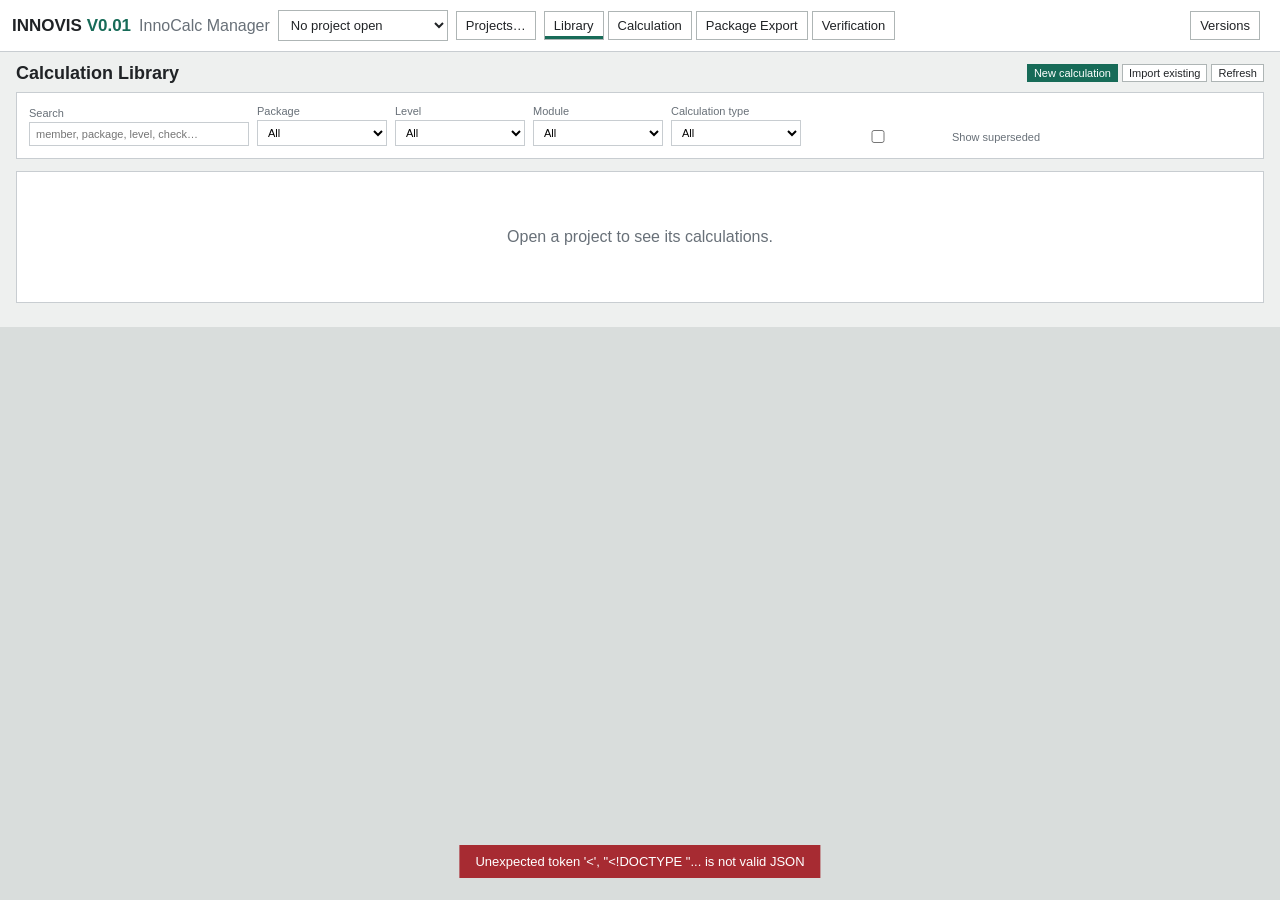
==== InnoCalcManager/index.html @ 98b30159 "Initial InnoCalc head application" ====
<!doctype html>
<html lang="en">
<head>
<meta charset="utf-8">
<meta name="viewport" content="width=device-width,initial-scale=1">
<title>InnoCalc Manager</title>
<link rel="stylesheet" href="styles.css">
<link rel="stylesheet" href="/calcpad-theme.css">
</head>
<body>

<!-- ------------------------------------------------------------------ sign in -->
<dialog id="signInDialog">
  <form id="signInForm" method="dialog">
    <h1>InnoCalc Manager</h1>
    <p class="muted" id="signInMode">Checking sign-in method&hellip;</p>
    <section id="devSignIn">
      <label>Innovis email<input id="signInEmail" type="email" placeholder="name@innovis.com.au" autocomplete="email" required></label>
      <div class="two-col">
        <label>Full name<input id="signInName" autocomplete="name" placeholder="Jarvis Anderson"></label>
        <label>Initials<input id="signInInitials" maxlength="4" placeholder="JA"></label>
      </div>
      <p class="notice">This release uses no passwords. Office 365 single sign-on is configured but not activated.</p>
      <p id="signInError" class="error"></p>
      <div class="actions"><button class="primary" type="submit">Continue</button></div>
    </section>
    <section id="ssoSignIn" hidden>
      <p>Sign in with your Innovis Office 365 account.</p>
      <p id="ssoError" class="error"></p>
      <div class="actions"><button id="ssoStart" class="primary" type="button">Sign in with Office 365</button></div>
    </section>
  </form>
</dialog>

<!-- ------------------------------------------------------------------ toolbar -->
<header class="toolbar">
  <strong>INNOVIS <span id="versionTag">V0.01</span></strong>
  <span class="muted">InnoCalc Manager</span>
  <label class="sr-only" for="projectSelect">Project</label>
  <select id="projectSelect" title="Your projects"><option value="">No project open</option></select>
  <button id="projectsButton" type="button" title="Manage projects">Projects&hellip;</button>
  <nav>
    <button id="navLibrary" class="active">Library</button>
    <button id="navCalculation">Calculation</button>
    <button id="navPackage">Package Export</button>
    <button id="navQa">Verification</button>
  </nav>
  <span id="moduleBadge"></span>
  <span class="spacer"></span>
  <span class="dirty-dot" title="Unsaved changes"></span>
  <button id="saveCalculation" class="primary calc-action" hidden>SAVE</button>
  <button id="versionsButton" type="button">Versions</button>
  <span id="currentUser"></span>
</header>

<!-- ------------------------------------------------------------------ library -->
<section id="libraryView" class="view">
  <div class="view-head">
    <h1>Calculation Library</h1>
    <div class="row-actions">
      <button id="newCalculation" class="primary">New calculation</button>
      <button id="adoptExisting" type="button" title="Index calculations filed by the standalone tools">Import existing</button>
      <button id="refreshLibrary" type="button">Refresh</button>
    </div>
  </div>
  <div class="card">
    <div class="filters">
      <label>Search<input id="librarySearch" type="search" placeholder="member, package, level, check&hellip;"></label>
      <label>Package<select id="libraryPackage"><option value="">All</option></select></label>
      <label>Level<select id="libraryLevel"><option value="">All</option></select></label>
      <label>Module<select id="libraryModule"><option value="">All</option></select></label>
      <label>Calculation type<select id="libraryCalcType"><option value="">All</option></select></label>
      <label class="check" style="flex-direction:row;align-items:center;gap:6px"><input id="libraryShowSuperseded" type="checkbox"> Show superseded</label>
    </div>
  </div>
  <div class="card"><div id="libraryTable"><p class="empty-state">Open a project to see its calculations.</p></div></div>
</section>

<!-- -------------------------------------------------------------- calculation -->
<div id="calculationView" class="workspace" hidden>
  <aside class="navigator">
    <div class="nav-title"><b>Project Calculations</b><button id="refreshTree" title="Refresh">&#8635;</button></div>
    <div id="calcTree" class="tree"><p class="muted">Open a project to load calculations.</p></div>
  </aside>
  <aside class="inputs" id="inputPanel">
    <div class="panel-heading"><h1 id="inputTitle">Inputs</h1><span id="calcState">Ready</span></div>
    <details open><summary>Identity</summary>
      <div class="field-grid">
        <label id="identityTypeLabel">Type<input id="idMemberType" list="idMemberTypes" autocomplete="off"></label>
        <datalist id="idMemberTypes"></datalist>
        <label id="identityNumberLabel">Number<input id="idMemberNumber" maxlength="12"></label>
        <label>Package<input id="idPackage" list="idPackages"></label>
        <datalist id="idPackages"></datalist>
        <label>Level<input id="idLevel" list="idLevels" placeholder="e.g. L02"></label>
        <datalist id="idLevels"></datalist>
        <label class="wide">Subject<input id="idSubject"></label>
        <label>Checked by<input id="idChecker" maxlength="12"></label>
        <label>Designer<input id="idDesigner" maxlength="4"></label>
      </div>
    </details>
    <div id="schemaGroups"></div>
    <div id="schemaOptional"></div>
    <div id="moduleActions" class="pad-add"></div>
  </aside>
  <main id="reportPane" class="report"><div class="empty">Choose a module and open a project to calculate.</div></main>
</div>

<!-- ----------------------------------------------------------- package export -->
<section id="packageView" class="view" hidden>
  <div class="view-head"><h1>Package Export</h1>
    <div class="row-actions">
      <button id="packageRefresh" type="button">Refresh</button>
      <button id="packageBuild" class="primary">Build PDF package</button>
    </div>
  </div>
  <div class="card">
    <h2>Select and order</h2>
    <div class="filters">
      <label>Package<select id="pkgPackage"><option value="">All</option></select></label>
      <label>Level<select id="pkgLevel"><option value="">All</option></select></label>
      <label>Member type<select id="pkgMemberType"><option value="">All</option></select></label>
      <label>Calculation type<select id="pkgCalcType"><option value="">All</option></select></label>
      <label>Sort by<select id="pkgSort1"></select></label>
      <label>then<select id="pkgSort2"></select></label>
      <label>then<select id="pkgSort3"></select></label>
      <label class="check" style="flex-direction:row;align-items:center;gap:6px"><input id="pkgFinalisedOnly" type="checkbox"> Finalised only</label>
      <button id="pkgSelectAll" type="button">Select all</button>
      <button id="pkgSelectNone" type="button">Select none</button>
    </div>
  </div>
  <div class="card">
    <div class="two-col">
      <label>Package title<input id="pkgTitle" placeholder="Structural calculations - Stage 1"></label>
      <label>Drawing review set (PDF)<span class="row-actions"><input id="pkgDrawings" placeholder="Optional combined drawing PDF"><button id="pkgPickDrawings" type="button">Browse</button></span></label>
    </div>
  </div>
  <div class="card"><div id="packageTable"><p class="empty-state">Open a project to build a package.</p></div></div>
</section>

<!-- ---------------------------------------------------------------- verification -->
<section id="qaView" class="view" hidden>
  <div class="view-head"><h1>Verification &amp; QA</h1>
    <div class="row-actions">
      <button id="qaNew" class="primary">New verification package</button>
      <button id="qaStatusButton" type="button">Status across projects</button>
      <button id="qaRefresh" type="button">Refresh</button>
    </div>
  </div>
  <div class="card"><h2>Verification packages</h2><div id="qaList"><p class="empty-state">Open a project to see its verification record.</p></div></div>
  <div class="card" id="qaDetailCard" hidden>
    <h2 id="qaDetailTitle">Package</h2>
    <div id="qaDetail"></div>
  </div>
</section>

<!-- ------------------------------------------------------------------ dialogs -->
<dialog id="projectsDialog"><div class="dialog-body">
  <button class="close" data-close type="button">&times;</button>
  <h1>Projects</h1>
  <h2>Open a project</h2>
  <div class="filters">
    <label>Project number<input id="findCode" placeholder="J3657" maxlength="12"></label>
    <button id="findButton" type="button">Find</button>
    <button id="rescanButton" type="button" title="Rebuild the project folder index in the background">Rescan drive</button>
    <span id="discoveryStatus" class="muted"></span>
  </div>
  <div id="findResults"></div>
  <div class="scroll-box" id="projectList"></div>
  <h2>Add or create a project</h2>
  <div class="two-col">
    <label class="wide">Project folder<span class="row-actions"><input id="newProjectPath" placeholder="J:\Active Projects\J3601 to J3700\J3657 - ABC - Warehouse"><button id="pickFolder" type="button">Browse</button></span></label>
    <label>Project number<input id="newProjectCode" placeholder="J3657"></label>
    <label>Client reference<input id="newProjectClient"></label>
    <label class="wide">Project name<input id="newProjectName"></label>
    <label class="check"><input id="newProjectCreate" type="checkbox"> Create the folder and Innovis sub-folders if they do not exist</label>
  </div>
  <p id="projectsError" class="error"></p>
  <div class="actions"><button id="addProject" class="primary" type="button">Add project</button><button data-close type="button">Close</button></div>
</div></dialog>

<dialog id="moduleDialog"><div class="dialog-body">
  <button class="close" data-close type="button">&times;</button>
  <h1>New calculation</h1>
  <p class="muted">Choose the calculation module. Each module supplies its own inputs, calculations and presentation.</p>
  <div id="moduleCards" class="module-cards"></div>
  <div class="actions"><button data-close type="button">Cancel</button></div>
</div></dialog>

<dialog id="peopleDialog"><div class="dialog-body">
  <button class="close" data-close type="button">&times;</button>
  <h1>Project team</h1>
  <p class="muted">Designers may edit calculations. Verifiers may endorse verification packages.</p>
  <div class="scroll-box" id="peopleList"></div>
  <h3>Add someone</h3>
  <div class="two-col"><label>Innovis email<input id="newPersonEmail" type="email" placeholder="name@innovis.com.au"></label>
  <label>Role<select id="newPersonRole"><option value="designer">Designer</option><option value="verifier">Verifier</option></select></label></div>
  <p id="peopleError" class="error"></p>
  <div class="actions"><button id="savePeople" class="primary" type="button">Save team</button><button data-close type="button">Cancel</button></div>
</div></dialog>

<dialog id="qaDialog"><div class="dialog-body">
  <button class="close" data-close type="button">&times;</button>
  <h1>New verification package</h1>
  <div class="two-col">
    <label>Package title<input id="qaTitle" placeholder="Stage 1 structural calculations"></label>
    <label>Reviewer initials<input id="qaReviewerInitials" maxlength="4" placeholder="ABC"></label>
    <label>Reviewer<select id="qaReviewer"></select></label>
    <label>Drawing review set (PDF)<span class="row-actions"><input id="qaDrawings" placeholder="Optional"><button id="qaPickDrawings" type="button">Browse</button></span></label>
  </div>
  <p class="muted" id="qaFolderPreview"></p>
  <h2>Verification method</h2>
  <div id="qaMethods" class="two-col"></div>
  <label>Other<input id="qaMethodOther"></label>
  <h2>Designer's statement</h2>
  <div id="qaStatement" class="scroll-box"></div>
  <label>Additional comments by producer of output<textarea id="qaProducerComments" rows="2"></textarea></label>
  <h2>Calculations included</h2>
  <p class="muted">The current Package Export selection is used. <span id="qaSelectionCount"></span></p>
  <p id="qaError" class="error"></p>
  <div class="actions"><button id="qaCreate" class="primary" type="button">Create verification package</button><button data-close type="button">Cancel</button></div>
</div></dialog>

<dialog id="qaStatusDialog"><div class="dialog-body">
  <button class="close" data-close type="button">&times;</button>
  <h1>Verification status</h1>
  <p class="muted">Status of every project in your list, for the business-wide QA review.</p>
  <div id="qaStatusTable"></div>
  <div class="actions"><button data-close type="button">Close</button></div>
</div></dialog>

<dialog id="learningDialog"><div class="dialog-body">
  <button class="close" data-close type="button">&times;</button>
  <h1>Calculation Pad - how it works</h1>
  <div id="learningBody"></div>
  <div class="actions"><button data-close type="button">Close</button></div>
</div></dialog>

<dialog id="versionsDialog"><div class="dialog-body">
  <button class="close" data-close type="button">&times;</button>
  <h1>Version control</h1>
  <div id="versionHistory"></div>
  <div class="actions"><button data-close type="button">Close</button></div>
</div></dialog>

<dialog id="unsavedDialog"><div class="dialog-body">
  <h1>Save this calculation?</h1>
  <p id="unsavedMessage">You have unsaved changes to this calculation.</p>
  <div class="actions">
    <button id="unsavedSave" class="primary" type="button">Save and continue</button>
    <button id="unsavedDiscard" type="button">Discard changes</button>
    <button id="unsavedCancel" type="button">Stay here</button>
  </div>
</div></dialog>

<div id="toast" role="status"></div>
<script src="app.js"></script>
</body>
</html>
---- InnoCalcManager/styles.css ----
:root{--ink:#202326;--muted:#687078;--line:#c8cdd1;--paper:#fff;--panel:#f4f5f3;--accent:#176b58;--danger:#a72b32;--warn:#8a5a00}
*{box-sizing:border-box}
html,body{margin:0;height:100%;color:var(--ink);background:#d9dddc;font-family:"Aptos","Segoe UI",sans-serif}
button,a,.import,input,select,textarea{font:inherit}
button,.toolbar a,.import{border:1px solid #aeb5b5;background:#fff;color:var(--ink);padding:7px 10px;text-decoration:none;cursor:pointer}
button:hover:not(:disabled),.toolbar a:hover{border-color:var(--accent)}
button:disabled{opacity:.5;cursor:default}
button.primary,.primary{background:var(--accent);color:#fff;border-color:var(--accent)}
button.danger{border-color:var(--danger);color:var(--danger)}
button.active{box-shadow:inset 0 -3px var(--accent)}
/* Class-based display rules would otherwise beat the user-agent [hidden] rule. */
[hidden]{display:none!important}
.sr-only{position:absolute;width:1px;height:1px;overflow:hidden;clip:rect(0 0 0 0);white-space:nowrap}

/* ---- toolbar ---- */
.toolbar{min-height:52px;display:flex;align-items:center;gap:8px;padding:0 12px;background:#fff;border-bottom:1px solid var(--line);position:sticky;top:0;z-index:20;flex-wrap:wrap}
.toolbar strong{font-family:"Bahnschrift",sans-serif;font-size:17px;white-space:nowrap}
.toolbar strong span{color:var(--accent)}
.toolbar button{padding:6px 9px;font-size:13px}
.toolbar .standard{font-size:12px;color:var(--muted)}
.toolbar nav{display:flex;gap:4px}
.toolbar .spacer{flex:1}
.toolbar select{border:1px solid #aeb5b5;background:#fff;color:var(--ink);padding:6px 8px;cursor:pointer;font-size:13px}
.toolbar select:hover{border-color:var(--accent)}
#projectSelect{max-width:280px;min-width:170px}
#moduleBadge{font-size:11px;color:var(--muted);max-width:280px;overflow:hidden;text-overflow:ellipsis;white-space:nowrap}
#currentUser{font-size:12px;color:var(--muted);white-space:nowrap}
.dirty-dot{display:none;width:8px;height:8px;border-radius:50%;background:var(--warn)}
body.dirty .dirty-dot{display:inline-block}

/* ---- workspace ---- */
.workspace{display:grid;grid-template-columns:230px 360px minmax(700px,1fr);height:calc(100vh - 53px);overflow:hidden}
.workspace.wide{grid-template-columns:1fr}
.navigator,.inputs{background:var(--panel);border-right:1px solid var(--line);overflow:auto}
.navigator{padding:12px}
.nav-title,.panel-heading,.view-head{display:flex;align-items:center;justify-content:space-between;gap:8px}
.nav-title button{padding:3px 8px}
.tree{font-size:13px}
.tree details{margin:6px 0 0 6px}
.tree summary{cursor:pointer;font-weight:600}
.tree button{display:block;border:0;background:transparent;padding:3px 6px;color:var(--accent);text-align:left;width:100%}
.tree button:hover{background:#e6ebe9}
.tree button.selected{background:#dce7e3;font-weight:650}
.inputs{padding:10px}
.panel-heading h1,.view-head h1{font:600 18px/1 "Bahnschrift",sans-serif;margin:5px}
.panel-heading span{font-size:11px;color:var(--muted)}
.inputs>details,.optional{border-bottom:1px solid var(--line);background:#fff}
.inputs>details>summary,.optional>label{display:block;padding:9px;font-weight:650;font-size:13px;cursor:pointer}
.field-grid{display:grid;grid-template-columns:minmax(0,1fr) minmax(0,1fr);gap:8px;padding:0 9px 10px}
.field-grid label{display:flex;flex-direction:column;font-size:11px;color:var(--muted);gap:3px}
.field-grid label.wide,.field-grid .wide{grid-column:1/-1}
.field-grid input,.field-grid select,.field-grid textarea{border:1px solid var(--line);background:#fff;padding:5px 6px;color:var(--ink);font-size:13px;width:100%}
.field-grid label.check{flex-direction:row;align-items:center;gap:6px;font-size:12px;color:var(--ink)}
.field-grid label.check input{width:auto}
.field-grid .hint{grid-column:1/-1;font-size:11px;color:var(--muted);margin:0}
.optional>label{display:flex;align-items:center;gap:8px}
.optional details[data-panel]{border-top:1px solid var(--line)}
.report{overflow:auto;background:#d9dddc;padding:8px 0}
.report .empty{margin:40px auto;max-width:520px;background:#fff;border:1px solid var(--line);padding:24px;text-align:center;color:var(--muted)}

/* ---- generic views ---- */
.view{padding:12px 16px;overflow:auto;background:#eef0ef}
.view-head{margin-bottom:10px}
.view-head h1{margin:0}
.card{background:#fff;border:1px solid var(--line);padding:12px;margin-bottom:12px}
.card h2{font:600 14px/1.2 "Bahnschrift",sans-serif;margin:0 0 8px;border-bottom:1px solid var(--line);padding-bottom:6px}
.filters{display:flex;flex-wrap:wrap;gap:8px;align-items:flex-end}
.filters label{display:flex;flex-direction:column;font-size:11px;color:var(--muted);gap:3px}
.filters input,.filters select{border:1px solid var(--line);padding:5px 6px;background:#fff;min-width:130px}
.filters input[type=search]{min-width:220px}
table.data{width:100%;border-collapse:collapse;font-size:12px;background:#fff}
table.data th{position:sticky;top:0;background:#eef0ef;border-bottom:1px solid var(--line);text-align:left;padding:5px 6px;white-space:nowrap;z-index:1}
table.data td{border-bottom:1px solid #e3e6e5;padding:4px 6px;vertical-align:middle}
table.data tr.superseded{opacity:.55}
table.data tr:hover td{background:#f6f8f7}
table.data input,table.data select,table.data textarea{border:1px solid var(--line);padding:3px 4px;width:100%;background:#fff}
table.data td.nowrap,table.data th.nowrap{white-space:nowrap}
.util{font-variant-numeric:tabular-nums;font-weight:650}
.util.over{color:var(--danger)}
.pill{display:inline-block;padding:1px 7px;border-radius:9px;font-size:11px;font-weight:650;color:#fff}
.pill.ok{background:#176b3a}.pill.fail{background:var(--danger)}.pill.open{background:var(--danger)}
.pill.closed{background:#176b3a}.pill.deferred{background:var(--warn)}.pill.noted{background:#456}
.muted{color:var(--muted)}
.row-actions{display:flex;gap:4px;white-space:nowrap}
.row-actions button{padding:2px 6px;font-size:11px}
.empty-state{padding:28px;text-align:center;color:var(--muted)}

/* ---- dialogs ---- */
dialog{border:1px solid var(--line);padding:0;max-width:min(940px,94vw);width:100%;background:#fff;box-shadow:0 8px 30px rgba(0,0,0,.28)}
dialog::backdrop{background:rgba(20,25,25,.45)}
dialog form,dialog .dialog-body{padding:18px 20px 20px}
dialog h1{font:600 20px/1.2 "Bahnschrift",sans-serif;margin:0 0 12px}
dialog h2{font:600 15px/1.2 "Bahnschrift",sans-serif;margin:14px 0 8px;border-bottom:1px solid var(--line);padding-bottom:5px}
dialog h3{font:600 13px/1.2 "Bahnschrift",sans-serif;margin:12px 0 6px}
dialog label{display:flex;flex-direction:column;font-size:11px;color:var(--muted);gap:3px;margin-bottom:8px}
dialog label.check{flex-direction:row;align-items:center;gap:7px;font-size:12px;color:var(--ink)}
dialog input,dialog select,dialog textarea{border:1px solid var(--line);padding:6px 7px;background:#fff;font-size:13px;width:100%}
dialog label.check input{width:auto}
dialog .close{position:absolute;top:8px;right:10px;border:0;background:transparent;font-size:20px;line-height:1;padding:2px 6px}
dialog .actions{display:flex;gap:8px;justify-content:flex-end;margin-top:14px}
.error{color:var(--danger);font-size:12px;min-height:16px;margin:4px 0}
.notice{background:#fff6e0;border-left:3px solid var(--warn);padding:8px 10px;font-size:12px;margin:8px 0}
.module-cards{display:grid;grid-template-columns:repeat(auto-fill,minmax(250px,1fr));gap:10px}
.module-card{border:1px solid var(--line);padding:12px;text-align:left;background:#fff;cursor:pointer}
.module-card:hover{border-color:var(--accent);background:#f4f8f6}
.module-card b{display:block;font-size:14px;margin-bottom:3px}
.module-card small{display:block;color:var(--muted);font-size:11px;margin-bottom:5px}
.module-card p{margin:0;font-size:11.5px;color:#444}
.two-col{display:grid;grid-template-columns:1fr 1fr;gap:0 14px}
.three-col{display:grid;grid-template-columns:1fr 1fr 1fr;gap:0 12px}
.scroll-box{max-height:280px;overflow:auto;border:1px solid var(--line)}
.learning{list-style:none;margin:0;padding:0;font-size:12px}
.learning li{padding:6px 0;border-bottom:1px solid var(--line)}
.learning a{color:var(--accent)}
.learning span{display:block;color:var(--muted);font-size:11px}

/* ---- calculation pad editor ---- */
.pad-cells{display:flex;flex-direction:column;gap:8px;padding:0 9px 10px}
.pad-cell{border:1px solid var(--line);background:#fff}
.pad-cell header{display:flex;align-items:center;gap:6px;padding:5px 6px;background:#eef0ef;border-bottom:1px solid var(--line);font-size:11px}
.pad-cell header select{flex:0 0 auto;font-size:11px;padding:2px 3px}
.pad-cell header input{flex:1;font-size:11px;padding:2px 4px;border:1px solid var(--line)}
.pad-cell header button{padding:1px 6px;font-size:11px}
.pad-cell textarea{width:100%;border:0;padding:6px;font:12px/1.45 Consolas,monospace;resize:vertical;min-height:70px}
.pad-cell .pad-meta{display:flex;gap:6px;padding:5px 6px}
.pad-cell .pad-meta input,.pad-cell .pad-meta select{border:1px solid var(--line);padding:3px 4px;font-size:11px}
.pad-add{display:flex;gap:5px;flex-wrap:wrap;padding:0 9px 10px}
.pad-add button{padding:4px 8px;font-size:11px}

/* ---- toast ---- */
#toast{position:fixed;left:50%;bottom:22px;transform:translateX(-50%);background:#22282a;color:#fff;padding:9px 16px;font-size:13px;opacity:0;pointer-events:none;transition:opacity .2s;z-index:60;max-width:70vw}
#toast.show{opacity:1}
#toast.bad{background:var(--danger)}

@media(max-width:1280px){.workspace{grid-template-columns:200px 320px minmax(560px,1fr)}}
@media(max-width:1000px){.workspace{display:block;height:auto;overflow:visible}.navigator{display:none}.two-col,.three-col{grid-template-columns:1fr}}
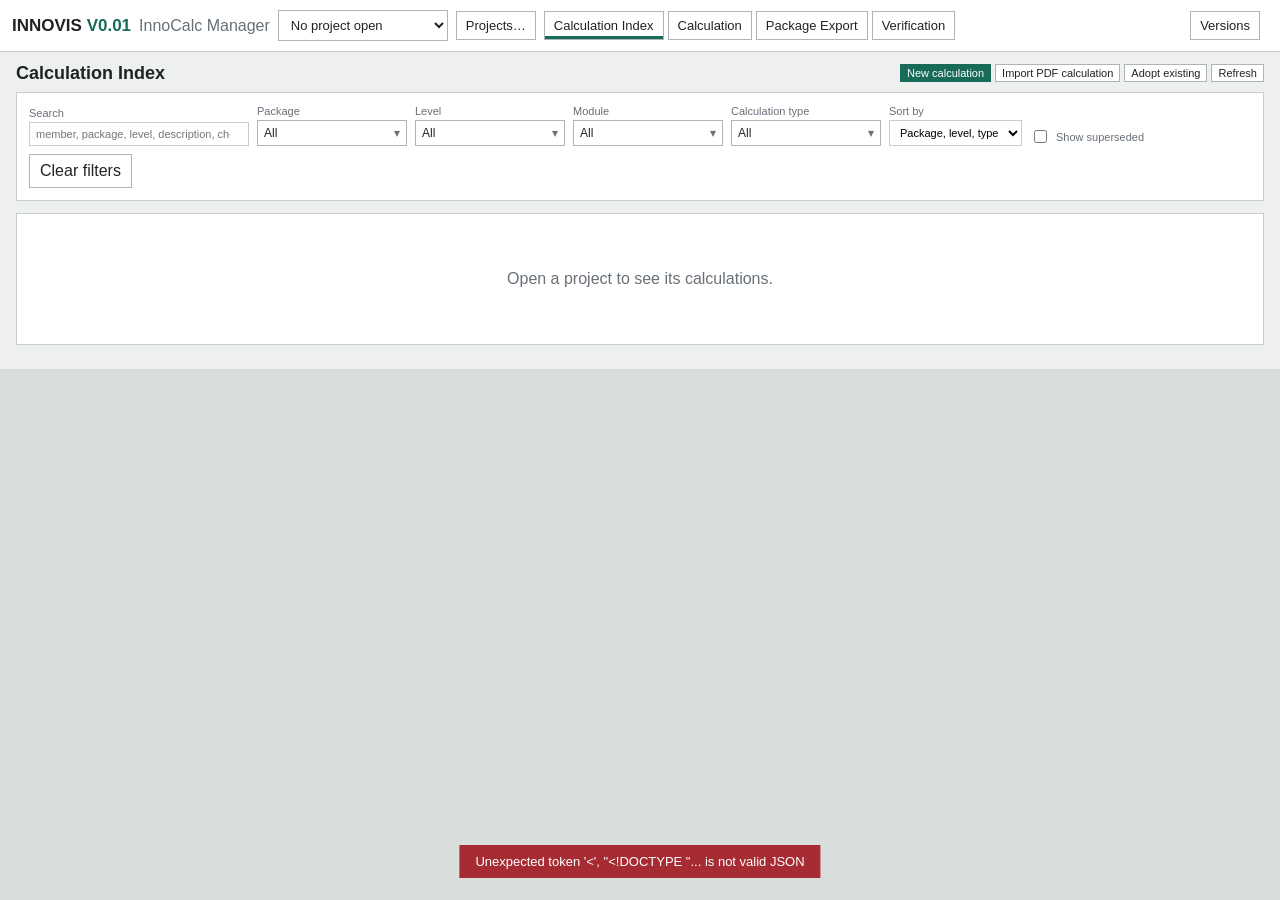
==== commit 840af8b6: "InnoCalc Manager V0.02 and new module brief Head unit: background PDF printing on save, discipline n" ====
--- a/InnoCalcManager/index.html
+++ b/InnoCalcManager/index.html
@@ -40,13 +40,14 @@
   <select id="projectSelect" title="Your projects"><option value="">No project open</option></select>
   <button id="projectsButton" type="button" title="Manage projects">Projects&hellip;</button>
   <nav>
-    <button id="navLibrary" class="active">Library</button>
+    <button id="navLibrary" class="active">Calculation Index</button>
     <button id="navCalculation">Calculation</button>
     <button id="navPackage">Package Export</button>
     <button id="navQa">Verification</button>
   </nav>
   <span id="moduleBadge"></span>
   <span class="spacer"></span>
+  <span id="saveState" class="save-state"></span>
   <span class="dirty-dot" title="Unsaved changes"></span>
   <button id="saveCalculation" class="primary calc-action" hidden>SAVE</button>
   <button id="versionsButton" type="button">Versions</button>
@@ -56,21 +57,24 @@
 <!-- ------------------------------------------------------------------ library -->
 <section id="libraryView" class="view">
   <div class="view-head">
-    <h1>Calculation Library</h1>
+    <h1>Calculation Index</h1>
     <div class="row-actions">
       <button id="newCalculation" class="primary">New calculation</button>
-      <button id="adoptExisting" type="button" title="Index calculations filed by the standalone tools">Import existing</button>
+      <button id="importPdf" type="button" title="Index a calculation prepared in other software">Import PDF calculation</button>
+      <button id="adoptExisting" type="button" title="Index calculations filed by the standalone tools">Adopt existing</button>
       <button id="refreshLibrary" type="button">Refresh</button>
     </div>
   </div>
   <div class="card">
     <div class="filters">
-      <label>Search<input id="librarySearch" type="search" placeholder="member, package, level, check&hellip;"></label>
-      <label>Package<select id="libraryPackage"><option value="">All</option></select></label>
-      <label>Level<select id="libraryLevel"><option value="">All</option></select></label>
-      <label>Module<select id="libraryModule"><option value="">All</option></select></label>
-      <label>Calculation type<select id="libraryCalcType"><option value="">All</option></select></label>
+      <label>Search<input id="librarySearch" type="search" placeholder="member, package, level, description, check&hellip;"></label>
+      <div class="multi" id="libraryPackage"></div>
+      <div class="multi" id="libraryLevel"></div>
+      <div class="multi" id="libraryModule"></div>
+      <div class="multi" id="libraryCalcType"></div>
+      <label>Sort by<select id="librarySort"></select></label>
       <label class="check" style="flex-direction:row;align-items:center;gap:6px"><input id="libraryShowSuperseded" type="checkbox"> Show superseded</label>
+      <button id="libraryClear" type="button">Clear filters</button>
     </div>
   </div>
   <div class="card"><div id="libraryTable"><p class="empty-state">Open a project to see its calculations.</p></div></div>
@@ -80,6 +84,7 @@
 <div id="calculationView" class="workspace" hidden>
   <aside class="navigator">
     <div class="nav-title"><b>Project Calculations</b><button id="refreshTree" title="Refresh">&#8635;</button></div>
+    <button id="newCalculationCalc" class="primary block" type="button">New calculation</button>
     <div id="calcTree" class="tree"><p class="muted">Open a project to load calculations.</p></div>
   </aside>
   <aside class="inputs" id="inputPanel">
@@ -94,8 +99,9 @@
         <label>Level<input id="idLevel" list="idLevels" placeholder="e.g. L02"></label>
         <datalist id="idLevels"></datalist>
         <label class="wide">Subject<input id="idSubject"></label>
-        <label>Checked by<input id="idChecker" maxlength="12"></label>
+        <label>Checked by<input id="idChecker" readonly tabindex="-1" placeholder="Set on verification" title="Written when the verifier closes the verification out"></label>
         <label>Designer<input id="idDesigner" maxlength="4"></label>
+        <label class="wide">Description<input id="idDescription" placeholder="Searchable description of this calculation"></label>
       </div>
     </details>
     <div id="schemaGroups"></div>
@@ -129,12 +135,23 @@
     </div>
   </div>
   <div class="card">
-    <div class="two-col">
-      <label>Package title<input id="pkgTitle" placeholder="Structural calculations - Stage 1"></label>
-      <label>Drawing review set (PDF)<span class="row-actions"><input id="pkgDrawings" placeholder="Optional combined drawing PDF"><button id="pkgPickDrawings" type="button">Browse</button></span></label>
+    <div class="issue-row">
+      <label class="grow-3">Package title<input id="pkgTitle" placeholder="Structural calculations - Stage 1 - superstructure to level 12" maxlength="120"></label>
+      <label class="grow-1">Reason for issue<input id="pkgReason" list="pkgReasons" placeholder="Internal Review"></label>
+      <datalist id="pkgReasons">
+        <option>Internal Review</option><option>Verification</option><option>Certification</option>
+        <option>Preliminary Check</option><option>Status Print</option>
+      </datalist>
+      <label class="grow-1">Issue to<select id="pkgReviewer"></select></label>
+      <label class="grow-2">Drawing review set (PDF)<span class="row-actions">
+        <input id="pkgDrawings" placeholder="Optional combined drawing PDF"><button id="pkgPickDrawings" type="button">Browse</button></span></label>
     </div>
   </div>
   <div class="card"><div id="packageTable"><p class="empty-state">Open a project to build a package.</p></div></div>
+  <div class="card">
+    <h2>Issue register</h2>
+    <div id="issueRegister"><p class="empty-state">No packages issued from this project yet.</p></div>
+  </div>
 </section>
 
 <!-- ---------------------------------------------------------------- verification -->
@@ -159,7 +176,7 @@
   <h1>Projects</h1>
   <h2>Open a project</h2>
   <div class="filters">
-    <label>Project number<input id="findCode" placeholder="J3657" maxlength="12"></label>
+    <label class="grow-2">Project number or name<input id="findCode" type="search" placeholder="J3657, or part of the client or project name" maxlength="80"></label>
     <button id="findButton" type="button">Find</button>
     <button id="rescanButton" type="button" title="Rebuild the project folder index in the background">Rescan drive</button>
     <span id="discoveryStatus" class="muted"></span>
@@ -167,12 +184,14 @@
   <div id="findResults"></div>
   <div class="scroll-box" id="projectList"></div>
   <h2>Add or create a project</h2>
+  <p class="muted">Type the project number and the folder, client reference and project name are
+  filled in for you. The project folder and the Innovis sub-folders are created automatically
+  if they do not exist; a folder chosen below the project's own level reverts to the top of the project.</p>
   <div class="two-col">
     <label class="wide">Project folder<span class="row-actions"><input id="newProjectPath" placeholder="J:\Active Projects\J3601 to J3700\J3657 - ABC - Warehouse"><button id="pickFolder" type="button">Browse</button></span></label>
     <label>Project number<input id="newProjectCode" placeholder="J3657"></label>
     <label>Client reference<input id="newProjectClient"></label>
     <label class="wide">Project name<input id="newProjectName"></label>
-    <label class="check"><input id="newProjectCreate" type="checkbox"> Create the folder and Innovis sub-folders if they do not exist</label>
   </div>
   <p id="projectsError" class="error"></p>
   <div class="actions"><button id="addProject" class="primary" type="button">Add project</button><button data-close type="button">Close</button></div>
@@ -182,8 +201,32 @@
   <button class="close" data-close type="button">&times;</button>
   <h1>New calculation</h1>
   <p class="muted">Choose the calculation module. Each module supplies its own inputs, calculations and presentation.</p>
-  <div id="moduleCards" class="module-cards"></div>
+  <label class="module-search">Search<input id="moduleSearch" type="search" placeholder="module, standard or discipline"></label>
+  <div class="module-browser">
+    <nav id="moduleTree" class="tree"></nav>
+    <div id="moduleCards" class="module-cards"></div>
+  </div>
   <div class="actions"><button data-close type="button">Cancel</button></div>
+</div></dialog>
+
+<dialog id="importPdfDialog"><div class="dialog-body">
+  <button class="close" data-close type="button">&times;</button>
+  <h1>Import a PDF calculation</h1>
+  <p class="muted">Index a calculation prepared in other software. The PDF is copied into the
+  project's calculation folder and takes its place in the index, in packages and in verification.</p>
+  <div class="two-col">
+    <label class="wide">PDF file<span class="row-actions"><input id="importPath" placeholder="Calculation PDF"><button id="importPick" type="button">Browse</button></span></label>
+    <label>Type<input id="importType" placeholder="e.g. Raft, Frame, Connection"></label>
+    <label>Number<input id="importNumber" maxlength="12" placeholder="0001"></label>
+    <label>Package<input id="importPackage" list="idPackages"></label>
+    <label>Level<input id="importLevel" list="idLevels"></label>
+    <label>Calculation type<input id="importCalcType" placeholder="e.g. Finite element, Supplier design"></label>
+    <label>Prepared in<input id="importOrigin" placeholder="e.g. RAPT, Space Gass, supplier"></label>
+    <label class="wide">Title<input id="importTitle"></label>
+    <label class="wide">Description<input id="importDescription" placeholder="Searchable description"></label>
+  </div>
+  <p id="importError" class="error"></p>
+  <div class="actions"><button id="importCreate" class="primary" type="button">Import</button><button data-close type="button">Cancel</button></div>
 </div></dialog>
 
 <dialog id="peopleDialog"><div class="dialog-body">
--- a/InnoCalcManager/styles.css
+++ b/InnoCalcManager/styles.css
@@ -67,6 +67,7 @@
 .filters{display:flex;flex-wrap:wrap;gap:8px;align-items:flex-end}
 .filters label{display:flex;flex-direction:column;font-size:11px;color:var(--muted);gap:3px}
 .filters input,.filters select{border:1px solid var(--line);padding:5px 6px;background:#fff;min-width:130px}
+.filters input[type=checkbox]{min-width:0;width:auto}
 .filters input[type=search]{min-width:220px}
 table.data{width:100%;border-collapse:collapse;font-size:12px;background:#fff}
 table.data th{position:sticky;top:0;background:#eef0ef;border-bottom:1px solid var(--line);text-align:left;padding:5px 6px;white-space:nowrap;z-index:1}
@@ -127,6 +128,63 @@
 .pad-add{display:flex;gap:5px;flex-wrap:wrap;padding:0 9px 10px}
 .pad-add button{padding:4px 8px;font-size:11px}
 
+/* ---- saving indicator ---- */
+.save-state{font-size:11px;color:var(--muted);white-space:nowrap;display:none}
+.save-state.busy,.save-state.done,.save-state.bad{display:inline-block}
+.save-state.busy{color:var(--warn)}
+.save-state.done{color:var(--accent)}
+.save-state.bad{color:var(--danger)}
+.save-state.busy::before{content:"";display:inline-block;width:9px;height:9px;margin-right:5px;vertical-align:-1px;border:2px solid #d8c9a5;border-top-color:var(--warn);border-radius:50%;animation:spin .8s linear infinite}
+@keyframes spin{to{transform:rotate(360deg)}}
+button.block{display:block;width:100%;margin:8px 0}
+
+/* ---- multi-select filter ---- */
+.multi{position:relative;font-size:11px;color:var(--muted)}
+.multi>button{display:block;min-width:150px;text-align:left;padding:5px 6px;font-size:12px;color:var(--ink)}
+.multi>button::after{content:"\25be";float:right;color:var(--muted)}
+.multi>button.on{border-color:var(--accent);font-weight:650}
+.multi .multi-panel{position:absolute;z-index:30;top:100%;left:0;min-width:210px;max-height:260px;overflow:auto;background:#fff;border:1px solid var(--line);box-shadow:0 6px 18px rgba(0,0,0,.18);padding:6px}
+.multi .multi-panel label{display:flex;flex-direction:row;align-items:center;gap:6px;padding:3px 4px;font-size:12px;color:var(--ink);cursor:pointer}
+.multi .multi-panel label:hover{background:#eef3f1}
+.multi .multi-panel input{width:auto}
+.multi .multi-panel .multi-actions{display:flex;gap:6px;border-top:1px solid var(--line);margin-top:5px;padding-top:5px}
+.multi .multi-panel .multi-actions button{flex:1;padding:3px 5px;font-size:11px}
+.multi-label{display:block;margin-bottom:3px}
+
+/* ---- module chooser tree ---- */
+.module-search{max-width:340px}
+.module-browser{display:grid;grid-template-columns:210px minmax(0,1fr);gap:12px;min-height:320px;max-height:56vh}
+.module-browser .tree{overflow:auto;border:1px solid var(--line);padding:8px;background:var(--panel);font-size:13px}
+.module-browser .tree button{display:flex;justify-content:space-between;gap:8px;width:100%;border:0;background:transparent;padding:5px 6px;color:var(--ink);text-align:left}
+.module-browser .tree button:hover{background:#e6ebe9}
+.module-browser .tree button.selected{background:#dce7e3;font-weight:650}
+.module-browser .tree button.empty{color:var(--muted)}
+.module-browser .tree button small{color:var(--muted)}
+.module-browser .module-cards{overflow:auto;align-content:start;grid-template-columns:repeat(auto-fill,minmax(230px,1fr))}
+.module-card{position:relative}
+.module-card .fav{position:absolute;top:6px;right:6px;border:0;background:transparent;color:#c3a53a;font-size:15px;line-height:1;padding:2px 4px}
+.module-card .fav.off{color:#c8cdd1}
+
+/* ---- package export issue row ---- */
+.issue-row{display:flex;flex-wrap:wrap;gap:10px;align-items:flex-end}
+.issue-row label{display:flex;flex-direction:column;gap:3px;font-size:11px;color:var(--muted);min-width:150px}
+.issue-row input,.issue-row select{border:1px solid var(--line);padding:5px 6px;background:#fff;width:100%}
+.issue-row .row-actions{display:flex;gap:4px}
+.grow-1{flex:1 1 150px}.grow-2{flex:2 1 240px}.grow-3{flex:3 1 340px}
+
+/* ---- index links and superseded rows ---- */
+table.data tr.superseded td{color:#8b9196}
+table.data tr.superseded a,table.data tr.superseded .util{color:#8b9196}
+.icon-link{display:inline-flex;align-items:center;justify-content:center;padding:1px 4px;border:1px solid var(--line);background:#fff;line-height:0}
+.icon-link:hover{border-color:var(--accent)}
+.icon-link svg{width:14px;height:14px}
+.icon-link.pdf svg{fill:var(--danger)}
+.icon-link.folder svg{fill:#c8a44a}
+table.data td.edit input{border:1px solid transparent;background:transparent;padding:3px 4px}
+table.data td.edit input:hover{border-color:var(--line)}
+table.data td.edit input:focus{border-color:var(--accent);background:#fff}
+
+
 /* ---- toast ---- */
 #toast{position:fixed;left:50%;bottom:22px;transform:translateX(-50%);background:#22282a;color:#fff;padding:9px 16px;font-size:13px;opacity:0;pointer-events:none;transition:opacity .2s;z-index:60;max-width:70vw}
 #toast.show{opacity:1}
